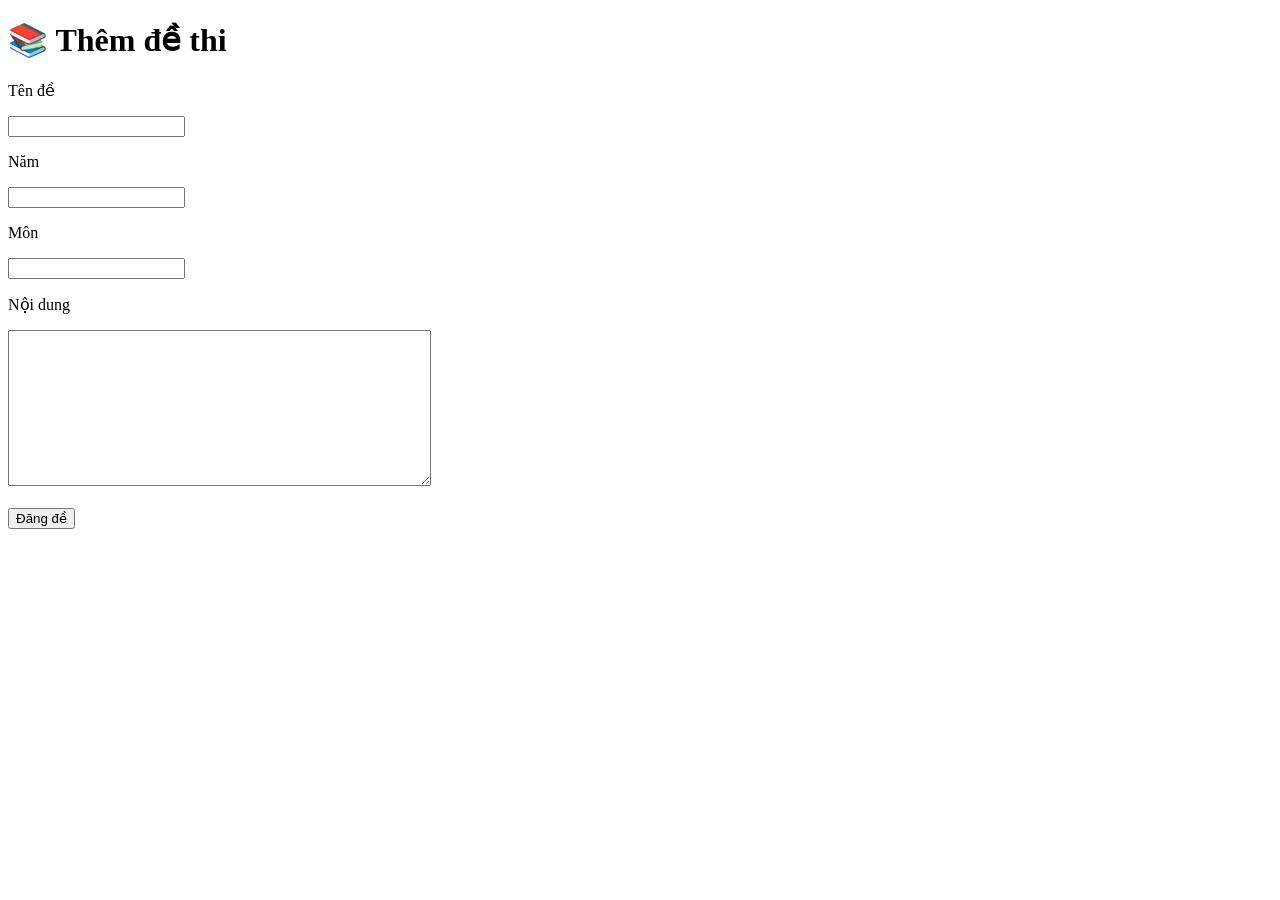
==== templates/add_exam.html @ 1b594fce "Create add_exam.html" ====
<!DOCTYPE html>
<html>
<head>
    <title>Thêm đề thi</title>
</head>
<body>

<h1>📚 Thêm đề thi</h1>

<form method="POST">

    <p>Tên đề</p>
    <input type="text" name="title" required>

    <p>Năm</p>
    <input type="number" name="year" required>

    <p>Môn</p>
    <input type="text" name="subject" required>

    <p>Nội dung</p>
    <textarea name="content" rows="10" cols="50"></textarea>

    <br><br>

    <button type="submit">
        Đăng đề
    </button>

</form>

</body>
</html>
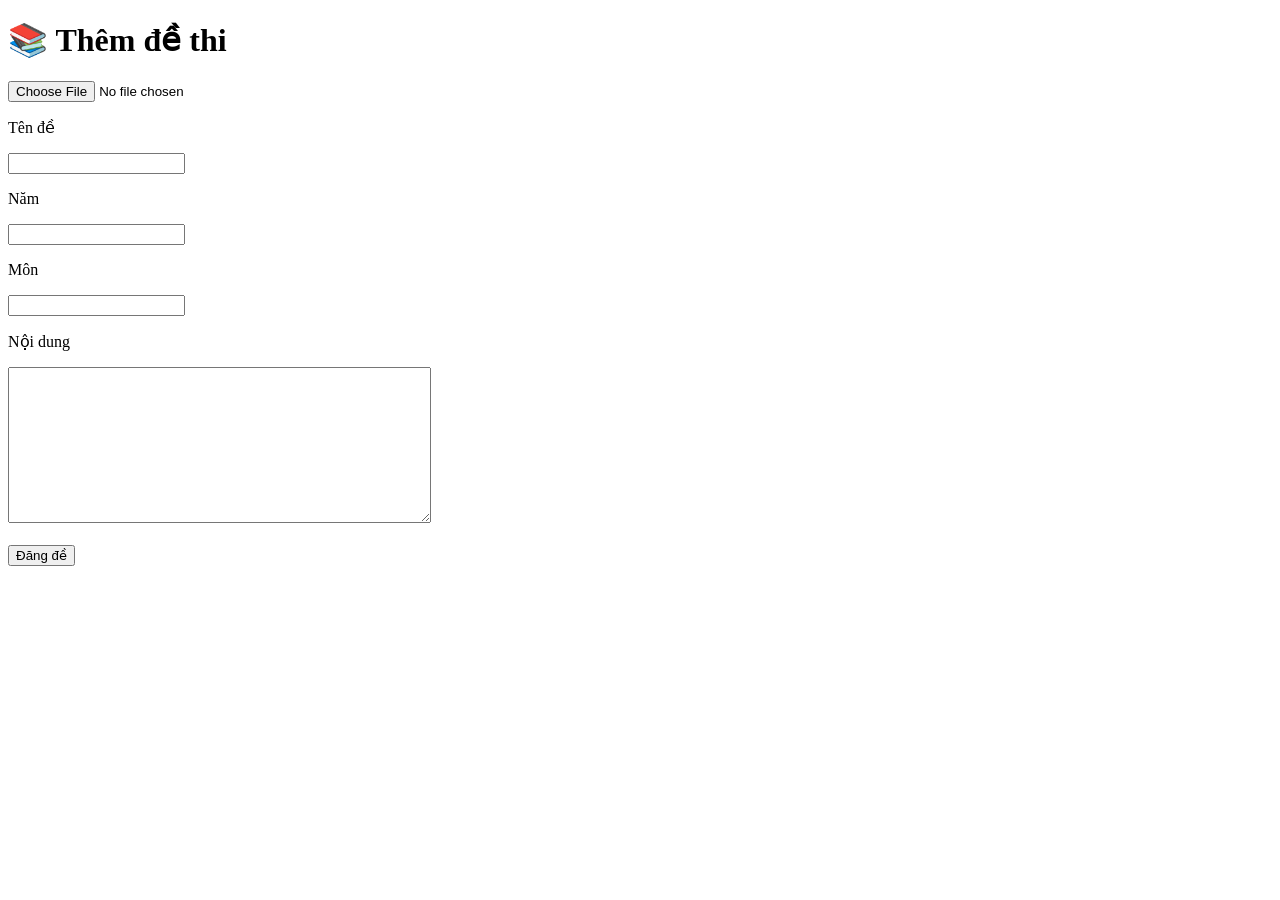
==== commit 8a6bc394: "Update add_exam.html" ====
--- a/templates/add_exam.html
+++ b/templates/add_exam.html
@@ -7,7 +7,12 @@
 
 <h1>📚 Thêm đề thi</h1>
 
-<form method="POST">
+<form method="POST" enctype="multipart/form-data">
+<input
+    type="file"
+    name="pdf"
+    accept=".pdf"
+>
 
     <p>Tên đề</p>
     <input type="text" name="title" required>
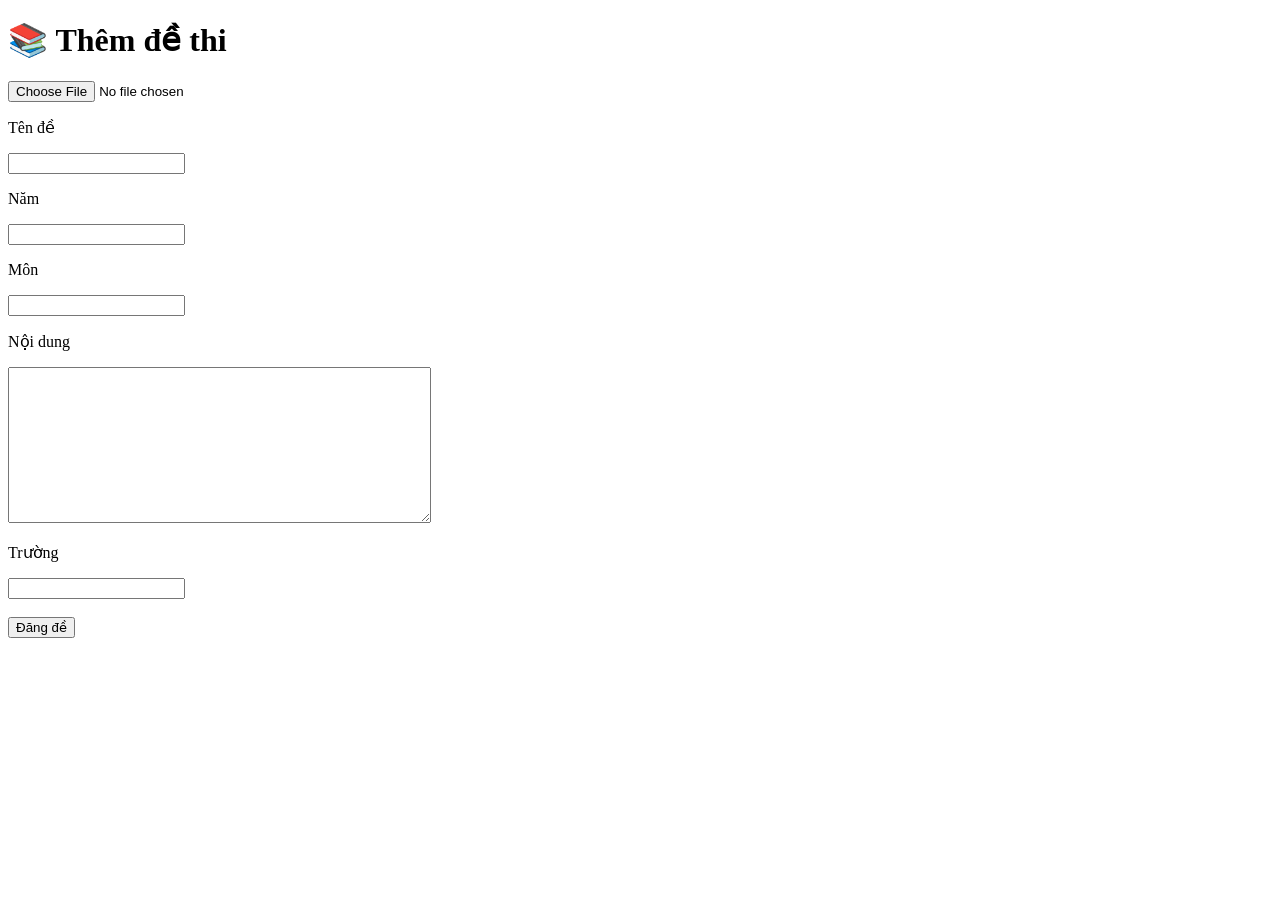
==== commit e4bc1c8b: "Update add_exam.html" ====
--- a/templates/add_exam.html
+++ b/templates/add_exam.html
@@ -26,6 +26,14 @@
     <p>Nội dung</p>
     <textarea name="content" rows="10" cols="50"></textarea>
 
+    <p>Trường</p>    
+
+    <input
+        type="text"
+        name="school"
+        required
+    >
+
     <br><br>
 
     <button type="submit">
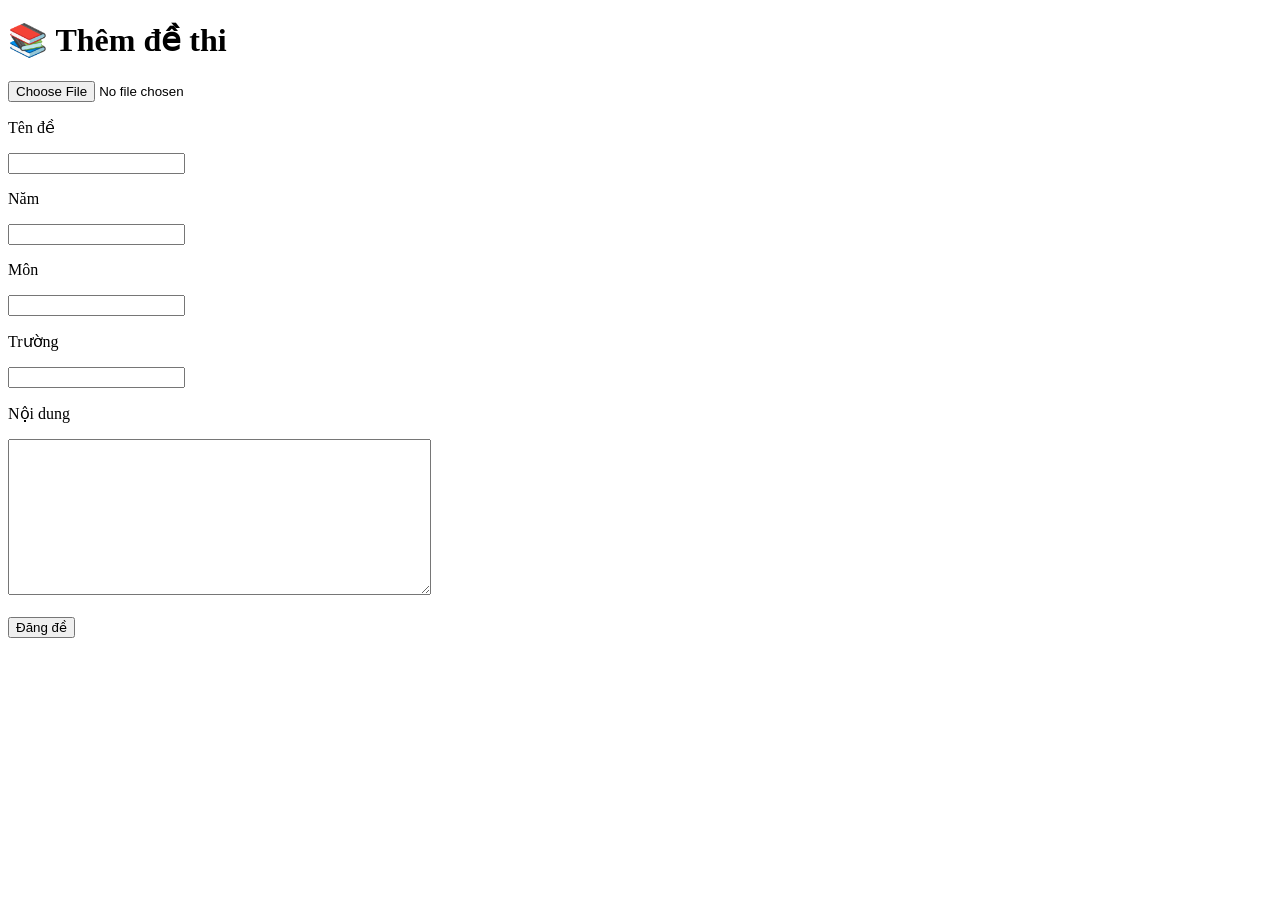
==== commit 75389bd6: "Update add_exam.html" ====
--- a/templates/add_exam.html
+++ b/templates/add_exam.html
@@ -23,9 +23,6 @@
     <p>Môn</p>
     <input type="text" name="subject" required>
 
-    <p>Nội dung</p>
-    <textarea name="content" rows="10" cols="50"></textarea>
-
     <p>Trường</p>    
 
     <input
@@ -33,6 +30,11 @@
         name="school"
         required
     >
+
+    <p>Nội dung</p>
+    <textarea name="content" rows="10" cols="50"></textarea>
+
+
 
     <br><br>
 
